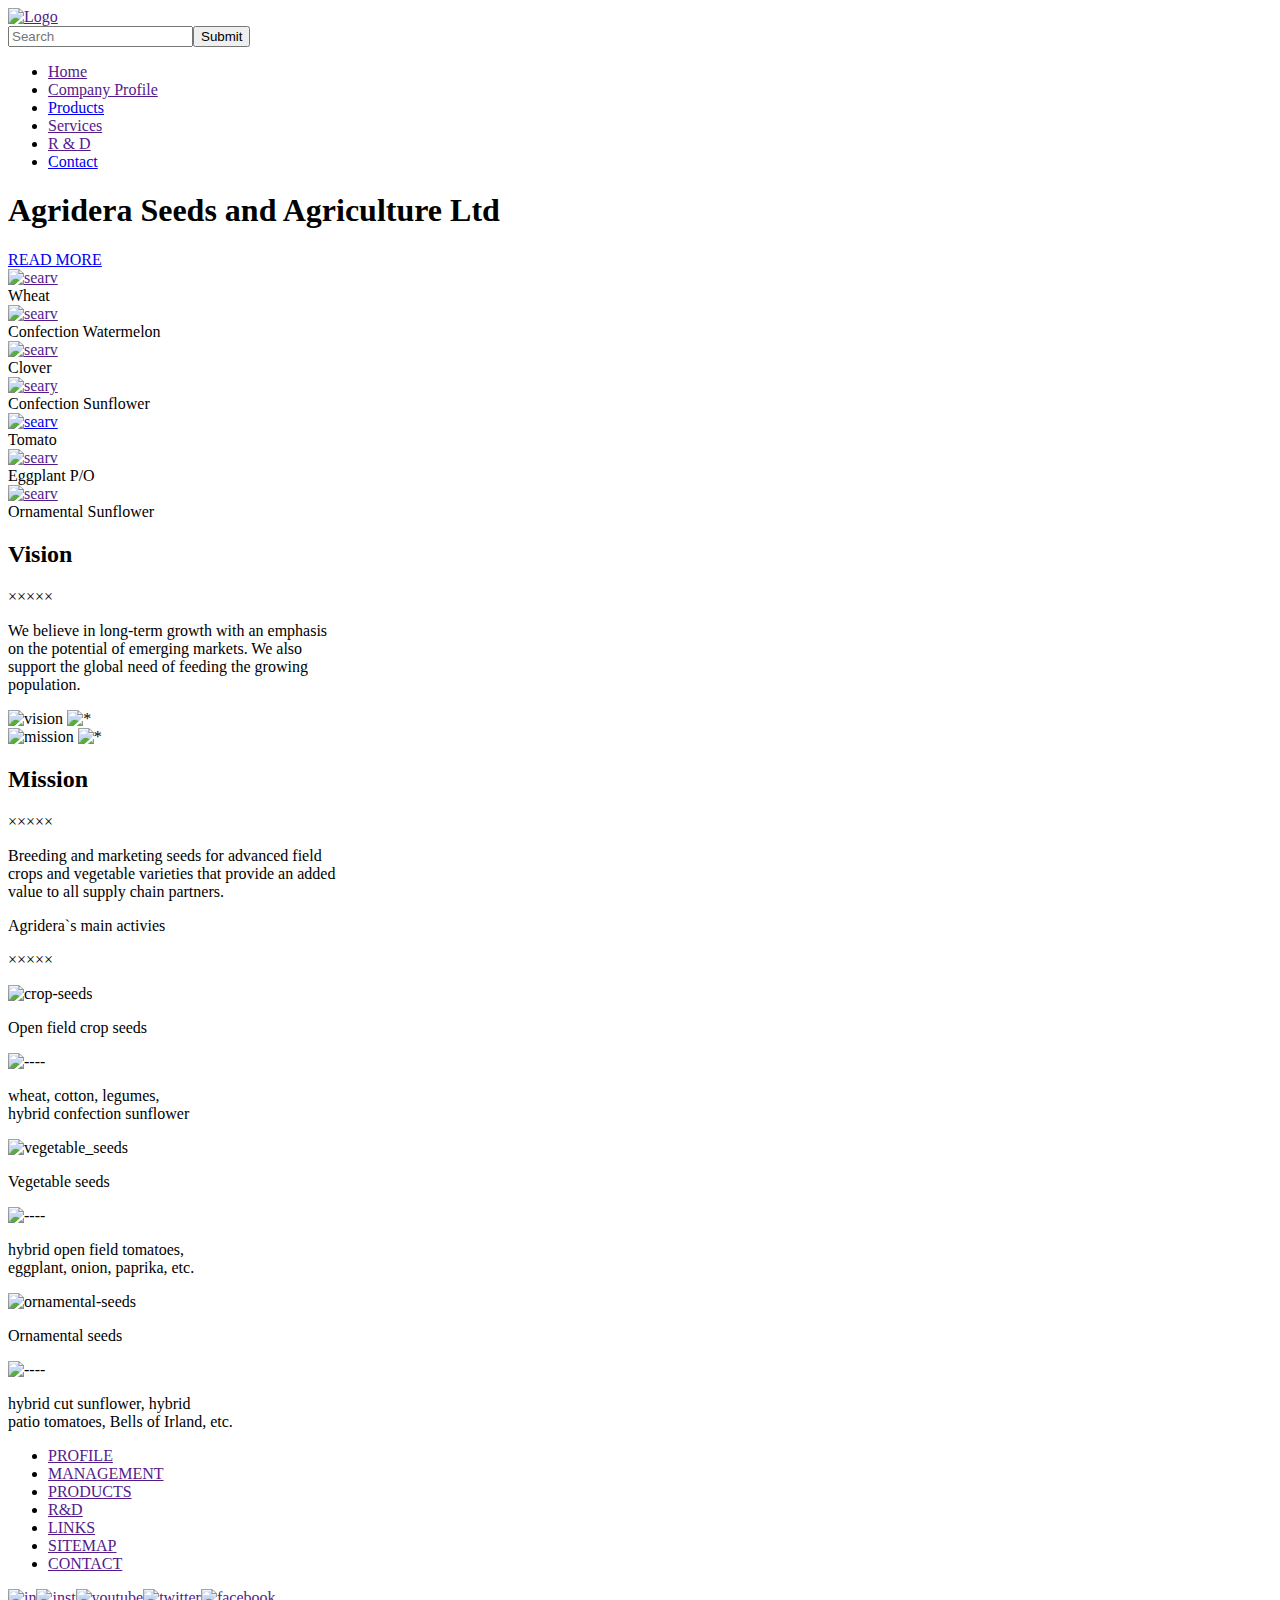
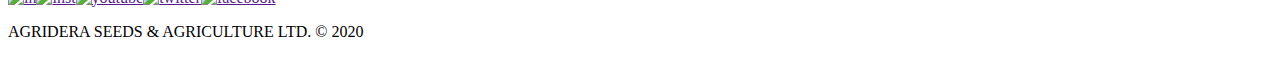
==== index.html @ ea9c0398 "Add files via upload" ====
<!doctypehtml><html lang=en><meta charset=UTF-8><meta content="width=device-width,initial-scale=1"name=viewport><title>Homepage</title><link href=css/style.css rel=stylesheet><link href=css/responsive.css rel=stylesheet><link href="https://fonts.googleapis.com/css?family=Roboto+Slab&display=swap"rel=stylesheet><div class=bg><div class=header><div class=wrapper><div class=row-header><div class=w-2><div id=logo><a href=""><img alt=Logo src=images/Logo.png></a></div></div><div class="w-2 align-right"><div id=search><div class=flex id=search-in><input placeholder=Search type=search><button>Submit</button></div></div><div id=menu><ul><li><a href="">Home</a><li><a href="">Company Profile</a><li><a href=TomatoAll.html>Products</a><li><a href="">Services</a><li><a href="">R & D</a><li><a href=ContactUs.html>Contact</a></ul></div></div></div><div id=burger-btn><span></span></div></div></div><div class=content><div id=slider><h1>Agridera Seeds and Agriculture Ltd</h1><a href=#>READ MORE</a></div></div></div><div id=categories><div class=row><div class=w-7><a href=""><img alt=searv src=images/1.png id=min></a><div class=text>Wheat</div></div><div class=w-7><a href=""><img alt=searv src=images/2.png></a><div class=text>Confection Watermelon</div></div><div class=w-7><a href=""><img alt=searv src=images/3.png></a><div class=text>Clover</div></div><div class=w-7><a href=""><img alt=seary src=images/4.png></a><div class=text>Confection Sunflower</div></div><div class=w-7><a href=Tomato_all.html><img alt=searv src=images/5.png></a><div class=text>Tomato</div></div><div class=w-7><a href=""><img alt=searv src=images/6.png></a><div class=text>Eggplant P/O</div></div><div class=w-7><a href=""><img alt=searv src=images/7.png></a><div class=text>Ornamental Sunflower</div></div></div></div><div class=middle><div class=vision-container id=vision><div class=content-wrapper><h2 class=text-content-label>Vision</h2><p class=text-content-decoration>×××××<p class=text-content-main>We believe in long-term growth with an emphasis<br>on the potential of emerging markets. We also<br>support the global need of feeding the growing<br>population.</div><div class=photo-wrapper><img alt=vision src=images/vision.png> <img alt=* src=images/btn_play.png class=centered-image></div></div><div class=mission-container id=mission><div class=photo-wrapper><img alt=mission src=images/mission.png> <img alt=* src=images/btn_play.png class=centered-image></div><div class=content-wrapper><h2 class=text-content-label>Mission</h2><p class=text-content-decoration>×××××<p class=text-content-main>Breeding and marketing seeds for advanced field<br>crops and vegetable varieties that provide an added<br>value to all supply chain partners.</div></div></div><div class=content-bottom><div class=wrapper><p class=title>Agridera`s main activies<p class=text-content-decoration>×××××<div class=seeds><div class=w-3><img alt=crop-seeds src=images/crop_seeds.png style=margin-bottom:-30px><p class=subtitle>Open field crop seeds</p><img alt=---- src=images/Line.png class=line><p>wheat, cotton, legumes,<br>hybrid confection sunflower</div><div class=w-3><img alt=vegetable_seeds src=images/vegetable_seeds.png><p class=subtitle>Vegetable seeds</p><img alt=---- src=images/Line.png class=line><p>hybrid open field tomatoes,<br>eggplant, onion, paprika, etc.</div><div class=w-3><img alt=ornamental-seeds src=images/ornamental_seeds.png><p class=subtitle>Ornamental seeds</p><img alt=---- src=images/Line.png class=line><p>hybrid cut sunflower, hybrid<br>patio tomatoes, Bells of Irland, etc.</div></div></div></div><div class=footer><div class=footer-c><div class=link><ul><li><a href="">PROFILE</a><li><a href="">MANAGEMENT</a><li><a href="">PRODUCTS</a><li><a href="">R&D</a><li><a href="">LINKS</a><li><a href="">SITEMAP</a><li><a href="">CONTACT</a></ul></div><div class=social><a href=""><img alt=in src=images/in.png></a><a href=""><img alt=inst src=images/instagram.png></a><a href=""><img alt=youtube src=images/youtube.png></a><a href=""><img alt=twitter src=images/twitter.png></a><a href=""><img alt=facebook src=images/facebook.png></a></div></div><p>AGRIDERA SEEDS & AGRICULTURE LTD. © 2020</div><script src=js/script.js></script>
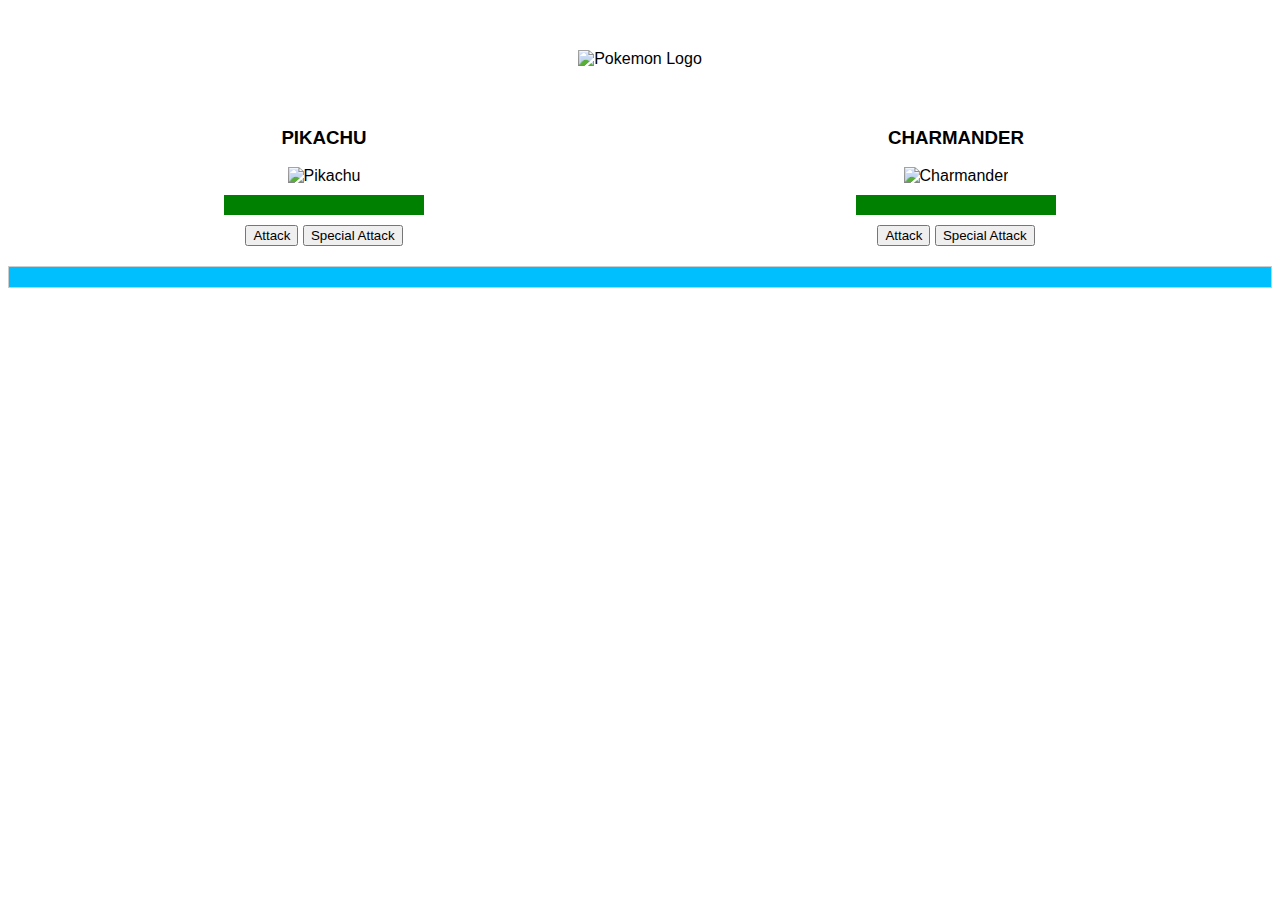
==== commit 9b6425e0: "Add files via upload" ====
--- a/index.html
+++ b/index.html
@@ -1 +1,43 @@
-<!doctypehtml><html lang=en><meta charset=UTF-8><meta content="width=device-width,initial-scale=1"name=viewport><title>Homepage</title><link href=css/style.css rel=stylesheet><link href=css/responsive.css rel=stylesheet><link href="https://fonts.googleapis.com/css?family=Roboto+Slab&display=swap"rel=stylesheet><div class=bg><div class=header><div class=wrapper><div class=row-header><div class=w-2><div id=logo><a href=""><img alt=Logo src=images/Logo.png></a></div></div><div class="w-2 align-right"><div id=search><div class=flex id=search-in><input placeholder=Search type=search><button>Submit</button></div></div><div id=menu><ul><li><a href="">Home</a><li><a href="">Company Profile</a><li><a href=TomatoAll.html>Products</a><li><a href="">Services</a><li><a href="">R & D</a><li><a href=ContactUs.html>Contact</a></ul></div></div></div><div id=burger-btn><span></span></div></div></div><div class=content><div id=slider><h1>Agridera Seeds and Agriculture Ltd</h1><a href=#>READ MORE</a></div></div></div><div id=categories><div class=row><div class=w-7><a href=""><img alt=searv src=images/1.png id=min></a><div class=text>Wheat</div></div><div class=w-7><a href=""><img alt=searv src=images/2.png></a><div class=text>Confection Watermelon</div></div><div class=w-7><a href=""><img alt=searv src=images/3.png></a><div class=text>Clover</div></div><div class=w-7><a href=""><img alt=seary src=images/4.png></a><div class=text>Confection Sunflower</div></div><div class=w-7><a href=Tomato_all.html><img alt=searv src=images/5.png></a><div class=text>Tomato</div></div><div class=w-7><a href=""><img alt=searv src=images/6.png></a><div class=text>Eggplant P/O</div></div><div class=w-7><a href=""><img alt=searv src=images/7.png></a><div class=text>Ornamental Sunflower</div></div></div></div><div class=middle><div class=vision-container id=vision><div class=content-wrapper><h2 class=text-content-label>Vision</h2><p class=text-content-decoration>×××××<p class=text-content-main>We believe in long-term growth with an emphasis<br>on the potential of emerging markets. We also<br>support the global need of feeding the growing<br>population.</div><div class=photo-wrapper><img alt=vision src=images/vision.png> <img alt=* src=images/btn_play.png class=centered-image></div></div><div class=mission-container id=mission><div class=photo-wrapper><img alt=mission src=images/mission.png> <img alt=* src=images/btn_play.png class=centered-image></div><div class=content-wrapper><h2 class=text-content-label>Mission</h2><p class=text-content-decoration>×××××<p class=text-content-main>Breeding and marketing seeds for advanced field<br>crops and vegetable varieties that provide an added<br>value to all supply chain partners.</div></div></div><div class=content-bottom><div class=wrapper><p class=title>Agridera`s main activies<p class=text-content-decoration>×××××<div class=seeds><div class=w-3><img alt=crop-seeds src=images/crop_seeds.png style=margin-bottom:-30px><p class=subtitle>Open field crop seeds</p><img alt=---- src=images/Line.png class=line><p>wheat, cotton, legumes,<br>hybrid confection sunflower</div><div class=w-3><img alt=vegetable_seeds src=images/vegetable_seeds.png><p class=subtitle>Vegetable seeds</p><img alt=---- src=images/Line.png class=line><p>hybrid open field tomatoes,<br>eggplant, onion, paprika, etc.</div><div class=w-3><img alt=ornamental-seeds src=images/ornamental_seeds.png><p class=subtitle>Ornamental seeds</p><img alt=---- src=images/Line.png class=line><p>hybrid cut sunflower, hybrid<br>patio tomatoes, Bells of Irland, etc.</div></div></div></div><div class=footer><div class=footer-c><div class=link><ul><li><a href="">PROFILE</a><li><a href="">MANAGEMENT</a><li><a href="">PRODUCTS</a><li><a href="">R&D</a><li><a href="">LINKS</a><li><a href="">SITEMAP</a><li><a href="">CONTACT</a></ul></div><div class=social><a href=""><img alt=in src=images/in.png></a><a href=""><img alt=inst src=images/instagram.png></a><a href=""><img alt=youtube src=images/youtube.png></a><a href=""><img alt=twitter src=images/twitter.png></a><a href=""><img alt=facebook src=images/facebook.png></a></div></div><p>AGRIDERA SEEDS & AGRICULTURE LTD. © 2020</div><script src=js/script.js></script>+<!DOCTYPE html>
+<html lang="en">
+<head>
+    <meta charset="UTF-8">
+    <meta name="viewport" content="width=device-width, initial-scale=1.0">
+    <title>Pokemon Battle</title>
+    <link rel="stylesheet" href="style.css">
+</head>
+<body>
+    <div class="game-container">
+        <img src="assets/Pokemon_logo.png" alt="Pokemon Logo" class="logo">
+        
+        <div class="battlefield">
+            <div class="pokemon" id="pokemon1">
+                <h3>PIKACHU</h3>
+                <img src="https://archives.bulbagarden.net/media/upload/thumb/4/4a/0025Pikachu.png/800px-0025Pikachu.png" alt="Pikachu" class="pokemon-image">
+                <div class="health-bar">
+                    <div class="health" id="health1" style="width: 100%;"></div>
+                </div>
+                <button id="attack1">Attack</button>
+                <button id="special1">Special Attack</button>
+            </div>
+
+            <div class="pokemon" id="pokemon2">
+                <h3>CHARMANDER</h3>
+                <img src="https://www.pokemon.com/static-assets/content-assets/cms2/img/pokedex/full/004.png" alt="Charmander" class="pokemon-image">
+                <div class="health-bar">
+                    <div class="health" id="health2" style="width: 100%;"></div>
+                </div>
+                <button id="attack2">Attack</button>
+                <button id="special2">Special Attack</button>
+            </div>
+
+            <img id="pokeball" src="https://images.wikidexcdn.net/mwuploads/wikidex/thumb/0/02/latest/20231226202856/Pok%C3%A9_Ball_%28Ilustraci%C3%B3n%29.png/640px-Pok%C3%A9_Ball_%28Ilustraci%C3%B3n%29.png" alt="Pokeball" class="pokeball">
+            <img id="explosion" src="https://cdn-icons-png.flaticon.com/512/7380/7380362.png" alt="Explosion" class="explosion">
+        </div>
+
+        <div id="logs" class="logs"></div>
+    </div>
+
+    <script src="main.js"></script>
+</body>
+</html>
--- a/style.css
+++ b/style.css
@@ -0,0 +1,90 @@
+body {
+    background-image: url('assets/SkyDay.png');
+    background-size: cover;
+    font-family: Arial, sans-serif;
+}
+
+.game-container {
+    text-align: center;
+    margin-top: 50px;
+}
+
+.logo {
+    width: 300px;
+    margin-bottom: 20px;
+}
+
+.battlefield {
+    display: flex;
+    justify-content: space-around;
+    align-items: center;
+    margin-top: 20px;
+    position: relative;
+}
+
+.pokemon {
+    width: 200px;
+    text-align: center;
+}
+
+.pokemon-image {
+    width: 150px;
+    height: auto;
+    margin-bottom: 10px;
+}
+
+.health-bar {
+    width: 100%;
+    height: 20px;
+    background-color: lightgray;
+    margin-bottom: 10px;
+}
+
+.health {
+    height: 100%;
+    background-color: green;
+    transition: width 0.5s;
+}
+
+.pokeball {
+    width: 50px;
+    height: 50px;
+    position: absolute;
+    top: 50%;
+    left: 50%;
+    visibility: hidden;
+    transition: all 0.8s ease-in-out;
+}
+
+.explosion {
+    position: absolute;
+    width: 50px;
+    height: 50px;
+    visibility: hidden;
+    transform: translate(-50%, -50%);
+    animation: explode 0.4s ease-in-out;
+}
+
+@keyframes explode {
+    0% {
+        transform: scale(0);
+        opacity: 1;
+    }
+    100% {
+        transform: scale(1.5);
+        opacity: 0;
+    }
+}
+
+.logs {
+    max-height: 200px;
+    overflow-y: auto;
+    margin-top: 20px;
+    border: 1px solid #ccc;
+    padding: 10px;
+    background-color: #00bfff;
+}
+.logs div {
+    margin-bottom: 5px;
+    font-size: 14px;
+}
